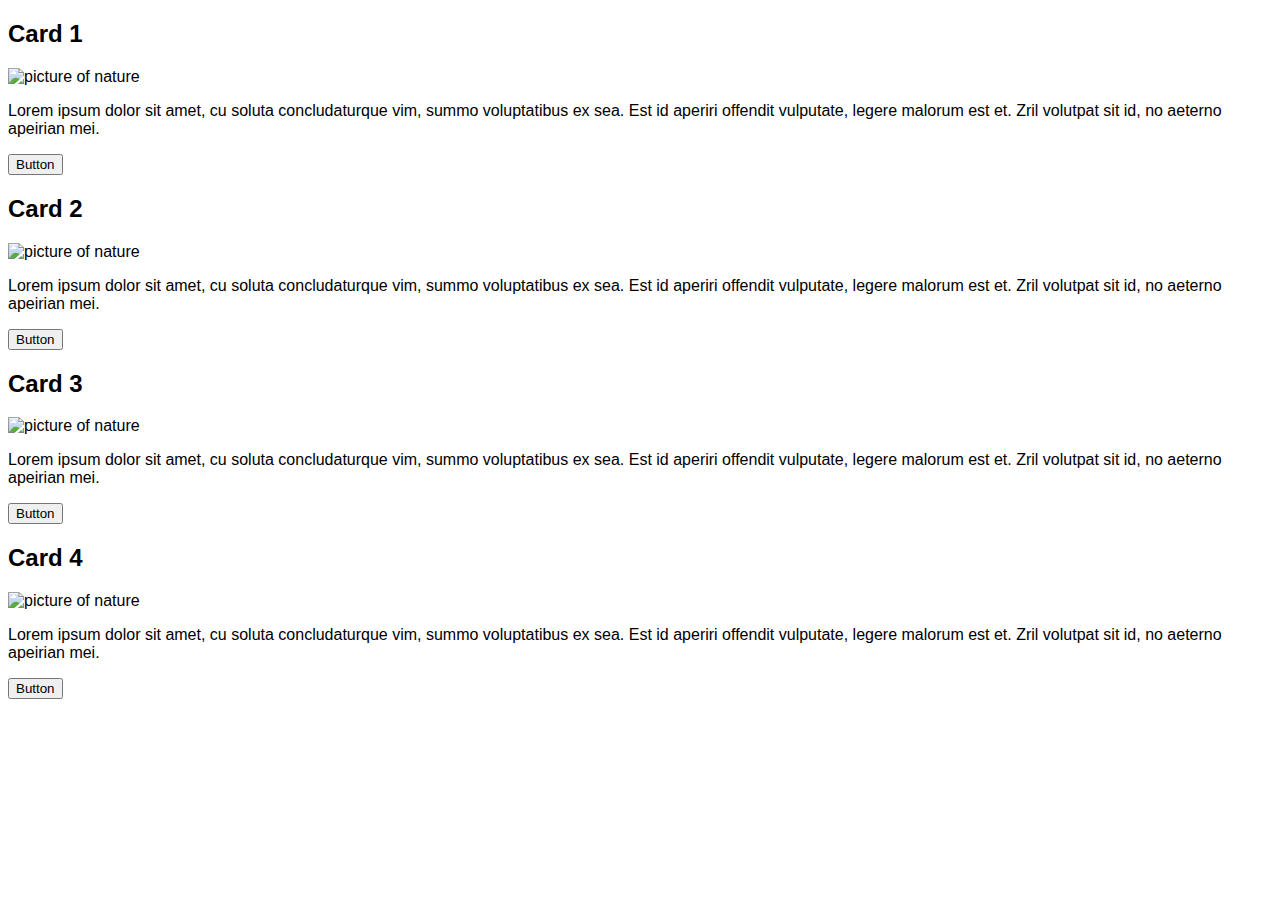
==== lab01/exercise02/index.html @ eb6afd07 "first commit" ====
<!DOCTYPE html>
<html lang="en" >
<head>
    <meta charset="UTF-8">
    <title>Flexbox Exercise</title>
    <link rel="stylesheet" href="style.css">
    <!-- <meta name="viewport" content="width=device-width, initial-scale=1.0"> -->
</head>
<body>
    <main>
        <section>
            <h2>Card 1</h2>
            <img src="https://picsum.photos/id/10/360/260" alt="picture of nature" />
            <p>Lorem ipsum dolor sit amet, cu soluta concludaturque vim, summo voluptatibus ex sea. Est id aperiri offendit vulputate, legere malorum est et. Zril volutpat sit id, no aeterno apeirian mei.</p>
            <button>Button</button>
        </section>
        
        <section>
            <h2>Card 2</h2>
            <img src="https://picsum.photos/id/11/360/260" alt="picture of nature" />
            <p>Lorem ipsum dolor sit amet, cu soluta concludaturque vim, summo voluptatibus ex sea. Est id aperiri offendit vulputate, legere malorum est et. Zril volutpat sit id, no aeterno apeirian mei.</p>
            <button>Button</button>
        </section>
        
        <section>
            <h2>Card 3</h2>
            <img src="https://picsum.photos/id/12/360/260" alt="picture of nature" />
            <p>Lorem ipsum dolor sit amet, cu soluta concludaturque vim, summo voluptatibus ex sea. Est id aperiri offendit vulputate, legere malorum est et. Zril volutpat sit id, no aeterno apeirian mei.</p>
            <button>Button</button>
        </section>
        
        <section>
            <h2>Card 4</h2>
            <img src="https://picsum.photos/id/13/360/260" alt="picture of nature" />
            <p>Lorem ipsum dolor sit amet, cu soluta concludaturque vim, summo voluptatibus ex sea. Est id aperiri offendit vulputate, legere malorum est et. Zril volutpat sit id, no aeterno apeirian mei.</p>
            <button>Button</button>
        </section>
    </main>
  
</body>
</html>
---- lab01/exercise02/style.css ----
body * {
    box-sizing: border-box;
}

body {
    font-family: Arial, Helvetica, sans-serif;
}

/*
Add some style blocks below this line to style the cards.
Feel free to borrow from Exercise 1.
*/


/* Tablet Media Query */
@media only screen and (max-width: 1000px) {

}

/* Mobile Phone Media Query */
@media only screen and (max-width: 600px) {

    
}
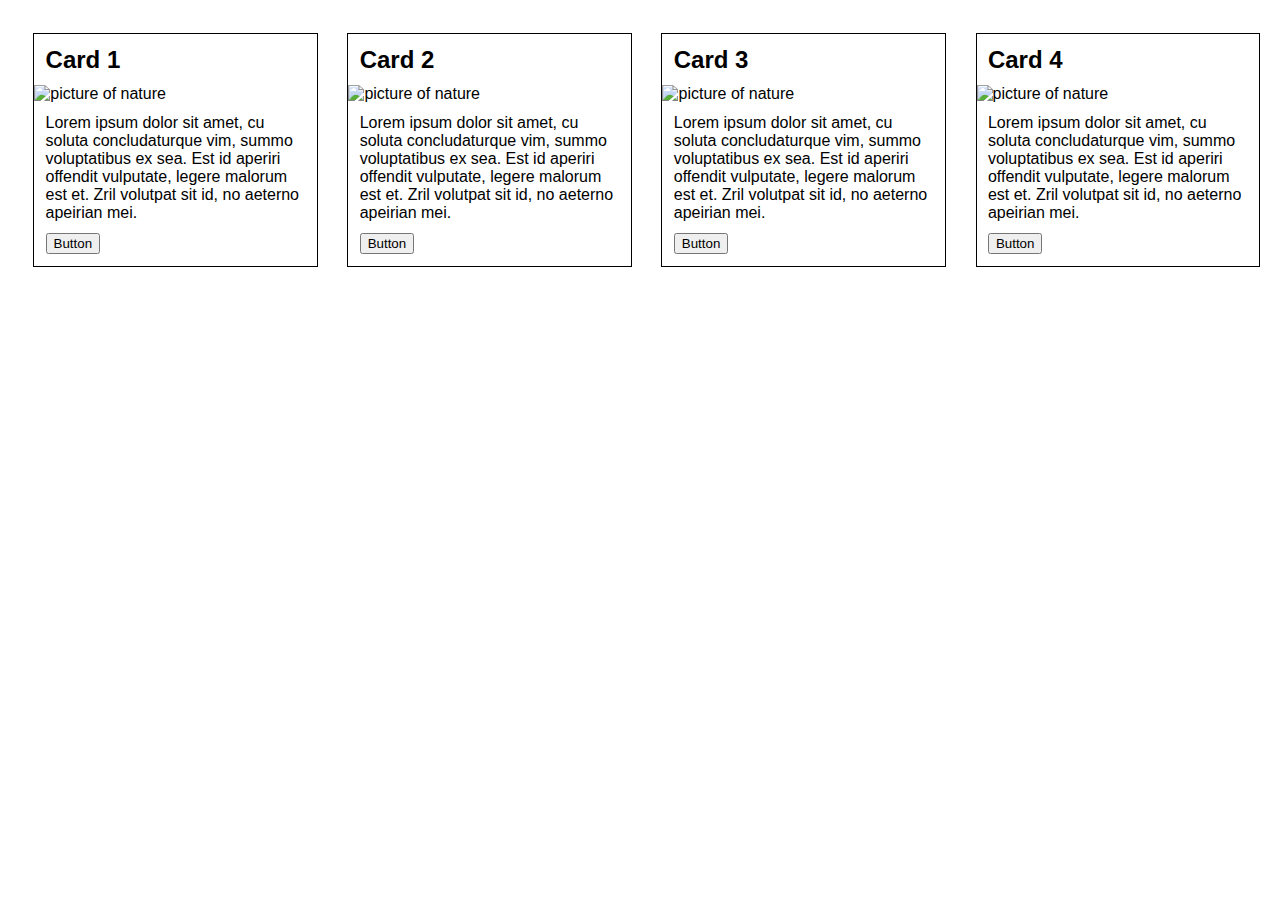
==== commit 7f10d73a: "adding new labs" ====
--- a/lab01/exercise02/index.html
+++ b/lab01/exercise02/index.html
@@ -4,7 +4,7 @@
     <meta charset="UTF-8">
     <title>Flexbox Exercise</title>
     <link rel="stylesheet" href="style.css">
-    <!-- <meta name="viewport" content="width=device-width, initial-scale=1.0"> -->
+    <meta name="viewport" content="width=device-width, initial-scale=1.0">
 </head>
 <body>
     <main>
--- a/lab01/exercise02/style.css
+++ b/lab01/exercise02/style.css
@@ -11,14 +11,36 @@
 Feel free to borrow from Exercise 1.
 */
 
+section {
+    display: inline-block;
+    border: 1px solid black;
+    margin: 2%;
+    margin-right: 0px;
+    width: 22.5%;
+}
+img {
+    width: 100%;
+}
+h2 {
+    margin: 4%;
+    padding: 0px;
+}
+p {
+    margin: 4%;
+    padding: 0px;
+    margin-bottom: 0px;;
+}
+button {
+    margin: 4%;
+}
 
 /* Tablet Media Query */
 @media only screen and (max-width: 1000px) {
-
+    /*body { width: 1000}*/
 }
 
 /* Mobile Phone Media Query */
 @media only screen and (max-width: 600px) {
-
+    body { display: block;}
     
 }